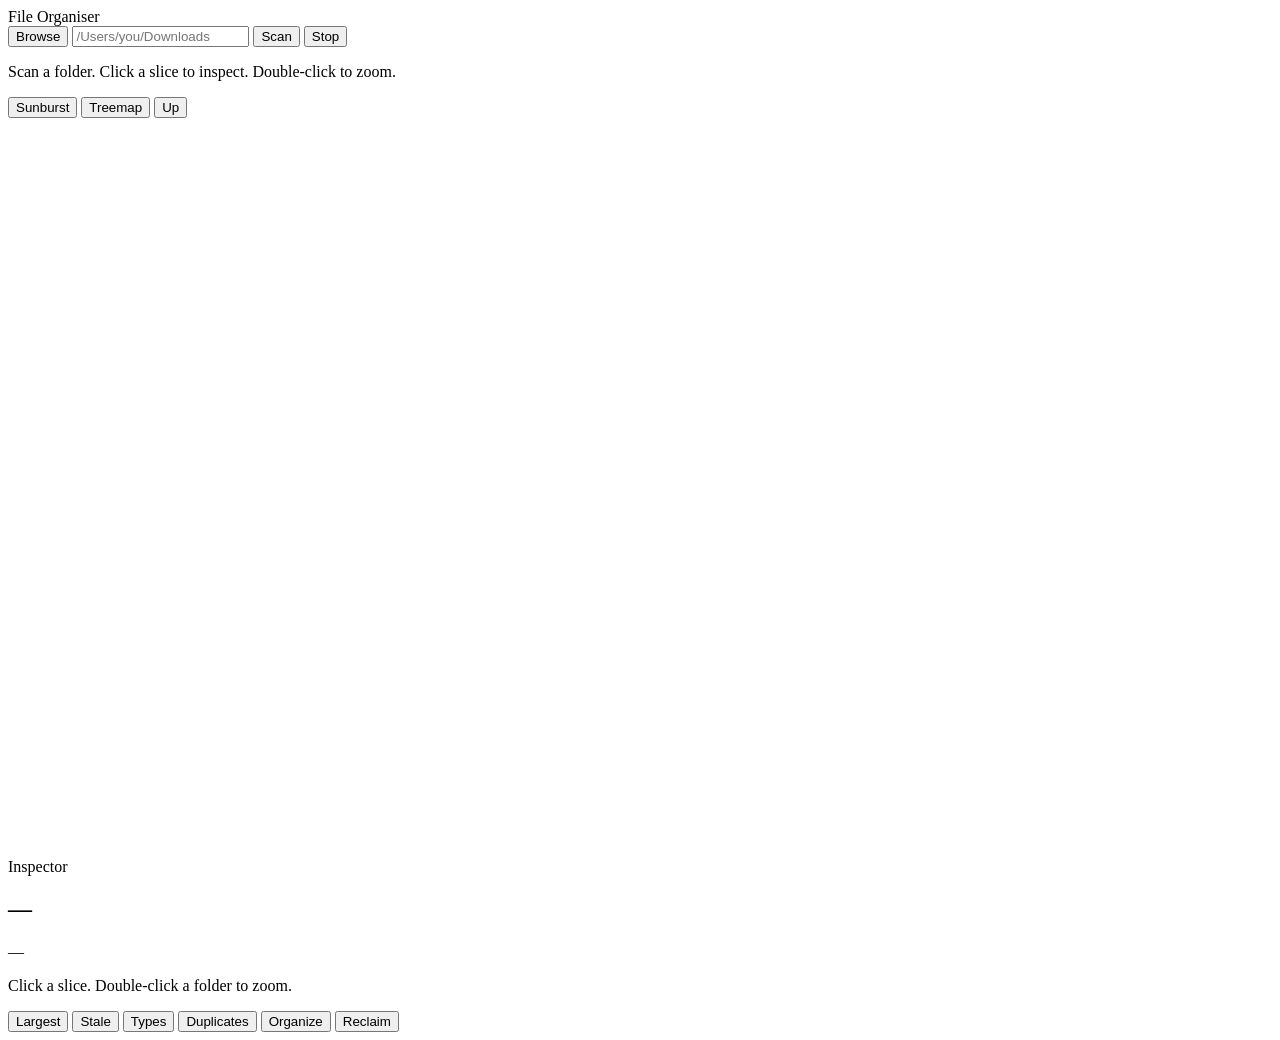
==== file_organiser/static/index.html @ 5080807b "feat: 3.0 — zoom, treemap, reclaim wizard, native Browse Sunburst and treemap, double-click to zoom," ====
<!doctype html>
<html lang="en">
  <head>
    <meta charset="utf-8" />
    <meta name="viewport" content="width=device-width, initial-scale=1" />
    <title>File Organiser</title>
    <link rel="stylesheet" href="/app.css" />
  </head>
  <body>
    <header class="top">
      <div class="brand"><span class="mark"></span>File Organiser</div>
      <form class="pathbar" id="path-form">
        <button class="btn ghost" type="button" id="browse">Browse</button>
        <input id="path" type="text" spellcheck="false" placeholder="/Users/you/Downloads" />
        <button class="btn" type="submit">Scan</button>
        <button class="btn ghost" type="button" id="cancel">Stop</button>
      </form>
      <p class="status" id="status">Scan a folder. Click a slice to inspect. Double-click to zoom.</p>
    </header>
    <div class="progress" id="progress" hidden><i id="pbar"></i></div>
    <div class="shell">
      <aside class="rail" id="roots"></aside>
      <section class="stage">
        <div class="tools">
          <button type="button" class="btn ghost" id="view-sun" data-view="sun">Sunburst</button>
          <button type="button" class="btn ghost" id="view-tree" data-view="tree">Treemap</button>
          <button type="button" class="btn ghost" id="zoom-out">Up</button>
        </div>
        <canvas id="sun" width="720" height="720" aria-label="Disk map"></canvas>
        <p class="crumb" id="crumb"></p>
        <div class="tip" id="tip" hidden></div>
      </section>
      <aside class="inspect" id="inspect">
        <p class="eyebrow">Inspector</p>
        <h2 id="i-name">—</h2>
        <p class="size" id="i-size">—</p>
        <p class="meta" id="i-meta">Click a slice. Double-click a folder to zoom.</p>
        <div class="vol" id="vol" hidden></div>
        <div class="waste" id="waste" hidden></div>
        <div class="cta" id="i-actions" hidden>
          <button class="btn ghost" type="button" id="reveal">Reveal</button>
          <button class="btn ghost" type="button" id="copy">Copy path</button>
          <button class="btn danger" type="button" id="trash">Trash</button>
          <button class="btn ghost" type="button" id="why">Why</button>
        </div>
        <pre class="why" id="i-why" hidden></pre>
      </aside>
    </div>
    <section class="dock">
      <nav class="tabs" id="tabs">
        <button type="button" data-tab="largest" class="on">Largest</button>
        <button type="button" data-tab="stale">Stale</button>
        <button type="button" data-tab="cats">Types</button>
        <button type="button" data-tab="dupes">Duplicates</button>
        <button type="button" data-tab="plan">Organize</button>
        <button type="button" data-tab="reclaim">Reclaim</button>
      </nav>
      <div class="tab on" id="tab-largest"></div>
      <div class="tab" id="tab-stale"></div>
      <div class="tab" id="tab-cats"></div>
      <div class="tab" id="tab-dupes"></div>
      <div class="tab" id="tab-plan"></div>
      <div class="tab" id="tab-reclaim"></div>
    </section>
    <script src="/sunburst.js"></script>
    <script src="/app.js"></script>
  </body>
</html>
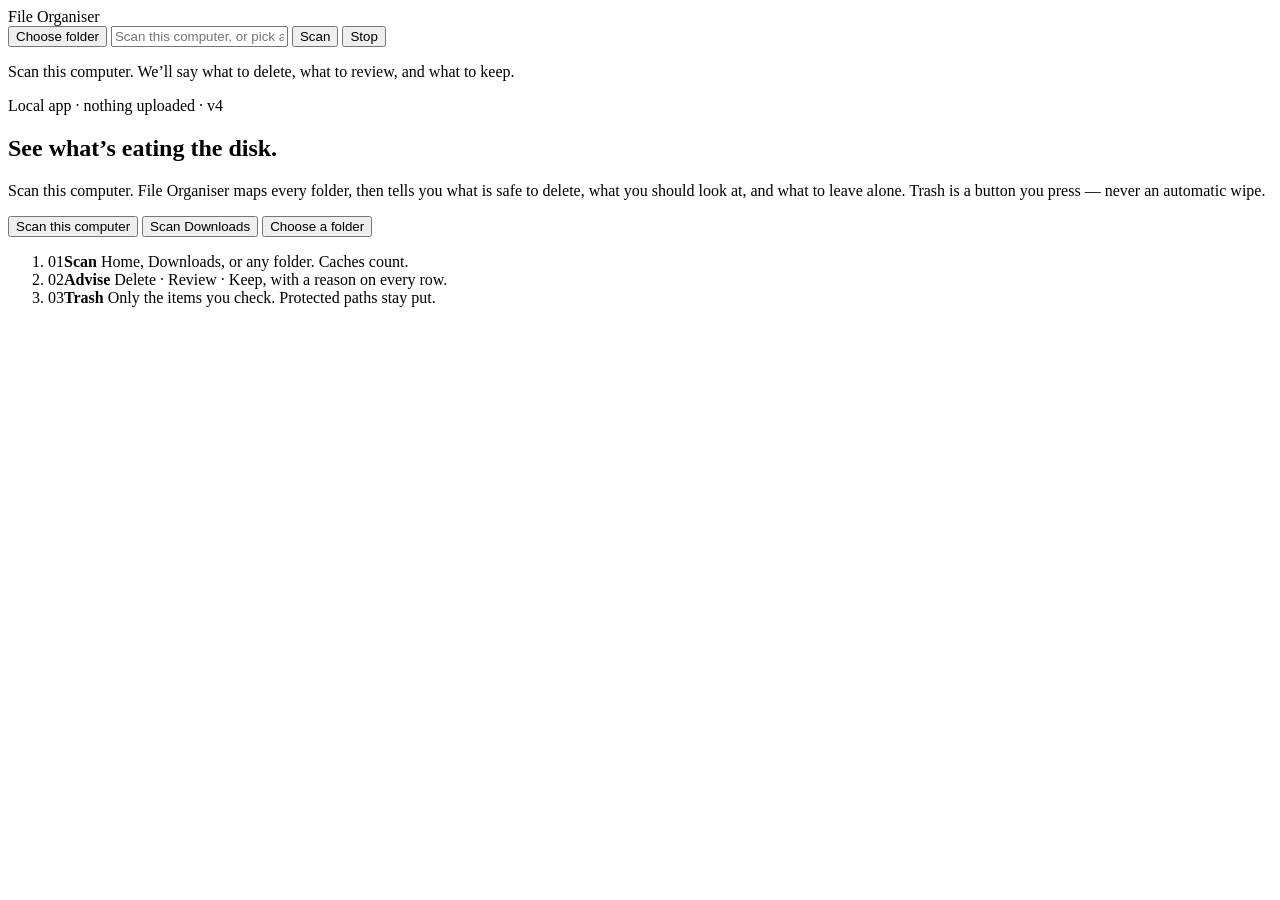
==== commit bfece666: "feat: 4.0 — full desktop app that says what to delete Open with no arguments (double-click or python" ====
--- a/file_organiser/static/index.html
+++ b/file_organiser/static/index.html
@@ -10,58 +10,113 @@
     <header class="top">
       <div class="brand"><span class="mark"></span>File Organiser</div>
       <form class="pathbar" id="path-form">
-        <button class="btn ghost" type="button" id="browse">Browse</button>
-        <input id="path" type="text" spellcheck="false" placeholder="/Users/you/Downloads" />
+        <button class="btn ghost" type="button" id="browse">Choose folder</button>
+        <input id="path" type="text" spellcheck="false" placeholder="Scan this computer, or pick a folder" />
         <button class="btn" type="submit">Scan</button>
         <button class="btn ghost" type="button" id="cancel">Stop</button>
       </form>
-      <p class="status" id="status">Scan a folder. Click a slice to inspect. Double-click to zoom.</p>
+      <p class="status" id="status">Scan this computer. We’ll say what to delete, what to review, and what to keep.</p>
     </header>
     <div class="progress" id="progress" hidden><i id="pbar"></i></div>
-    <div class="shell">
-      <aside class="rail" id="roots"></aside>
-      <section class="stage">
-        <div class="tools">
-          <button type="button" class="btn ghost" id="view-sun" data-view="sun">Sunburst</button>
-          <button type="button" class="btn ghost" id="view-tree" data-view="tree">Treemap</button>
-          <button type="button" class="btn ghost" id="zoom-out">Up</button>
+
+    <section class="welcome" id="welcome">
+      <p class="eyebrow">Local app · nothing uploaded · v4</p>
+      <h1>See what’s eating the disk.</h1>
+      <p class="lede">
+        Scan this computer. File Organiser maps every folder, then tells you
+        what is safe to delete, what you should look at, and what to leave alone.
+        Trash is a button you press — never an automatic wipe.
+      </p>
+      <p class="hero-actions">
+        <button class="btn" type="button" id="scan-computer">Scan this computer</button>
+        <button class="btn ghost" type="button" id="scan-downloads">Scan Downloads</button>
+        <button class="btn ghost" type="button" id="welcome-browse">Choose a folder</button>
+      </p>
+      <ol class="steps">
+        <li><span>01</span><strong>Scan</strong> Home, Downloads, or any folder. Caches count.</li>
+        <li><span>02</span><strong>Advise</strong> Delete · Review · Keep, with a reason on every row.</li>
+        <li><span>03</span><strong>Trash</strong> Only the items you check. Protected paths stay put.</li>
+      </ol>
+    </section>
+
+    <div class="workspace" id="workspace" hidden>
+      <div class="shell">
+        <aside class="rail" id="roots"></aside>
+        <section class="stage">
+          <div class="tools">
+            <button type="button" class="btn ghost" id="view-sun" data-view="sun">Sunburst</button>
+            <button type="button" class="btn ghost" id="view-tree" data-view="tree">Treemap</button>
+            <button type="button" class="btn ghost" id="zoom-out">Up</button>
+          </div>
+          <canvas id="sun" width="720" height="720" aria-label="Disk map"></canvas>
+          <p class="crumb" id="crumb"></p>
+          <div class="tip" id="tip" hidden></div>
+        </section>
+        <aside class="inspect" id="inspect">
+          <p class="eyebrow">Inspector</p>
+          <h2 id="i-name">—</h2>
+          <p class="size" id="i-size">—</p>
+          <p class="meta" id="i-meta">Click a slice. Double-click a folder to zoom.</p>
+          <div class="vol" id="vol" hidden></div>
+          <div class="waste" id="waste" hidden></div>
+          <div class="cta" id="i-actions" hidden>
+            <button class="btn ghost" type="button" id="reveal">Reveal</button>
+            <button class="btn ghost" type="button" id="copy">Copy path</button>
+            <button class="btn danger" type="button" id="trash">Trash</button>
+            <button class="btn ghost" type="button" id="why">Why</button>
+          </div>
+          <pre class="why" id="i-why" hidden></pre>
+        </aside>
+      </div>
+
+      <section class="board" id="board">
+        <header class="board-head">
+          <div>
+            <p class="eyebrow">Advice</p>
+            <h2 id="headline">What to delete, what to keep</h2>
+          </div>
+          <p class="board-note">Checked items on Delete go to Trash. Review never auto-deletes. Keep is locked.</p>
+        </header>
+        <div class="cols">
+          <article class="col delete" id="col-delete">
+            <h3>Delete</h3>
+            <p class="sum" id="sum-delete">—</p>
+            <p class="hint">Caches, junk, old installers. Regenerable or leftover.</p>
+            <div class="list" id="list-delete"></div>
+            <button class="btn danger" type="button" id="trash-checked">Trash checked</button>
+          </article>
+          <article class="col review" id="col-review">
+            <h3>Review</h3>
+            <p class="sum" id="sum-review">—</p>
+            <p class="hint">Large, stale, or duplicate. Open it before you trash it.</p>
+            <div class="list" id="list-review"></div>
+          </article>
+          <article class="col keep" id="col-keep">
+            <h3>Keep</h3>
+            <p class="sum" id="sum-keep">—</p>
+            <p class="hint">Photos, documents, code, keys. We will not trash these.</p>
+            <div class="list" id="list-keep"></div>
+          </article>
         </div>
-        <canvas id="sun" width="720" height="720" aria-label="Disk map"></canvas>
-        <p class="crumb" id="crumb"></p>
-        <div class="tip" id="tip" hidden></div>
       </section>
-      <aside class="inspect" id="inspect">
-        <p class="eyebrow">Inspector</p>
-        <h2 id="i-name">—</h2>
-        <p class="size" id="i-size">—</p>
-        <p class="meta" id="i-meta">Click a slice. Double-click a folder to zoom.</p>
-        <div class="vol" id="vol" hidden></div>
-        <div class="waste" id="waste" hidden></div>
-        <div class="cta" id="i-actions" hidden>
-          <button class="btn ghost" type="button" id="reveal">Reveal</button>
-          <button class="btn ghost" type="button" id="copy">Copy path</button>
-          <button class="btn danger" type="button" id="trash">Trash</button>
-          <button class="btn ghost" type="button" id="why">Why</button>
-        </div>
-        <pre class="why" id="i-why" hidden></pre>
-      </aside>
+
+      <section class="dock">
+        <nav class="tabs" id="tabs">
+          <button type="button" data-tab="largest">Largest</button>
+          <button type="button" data-tab="stale">Stale</button>
+          <button type="button" data-tab="cats">Types</button>
+          <button type="button" data-tab="dupes">Duplicates</button>
+          <button type="button" data-tab="plan">Organize</button>
+          <button type="button" data-tab="reclaim">Reclaim</button>
+        </nav>
+        <div class="tab on" id="tab-largest"></div>
+        <div class="tab" id="tab-stale"></div>
+        <div class="tab" id="tab-cats"></div>
+        <div class="tab" id="tab-dupes"></div>
+        <div class="tab" id="tab-plan"></div>
+        <div class="tab" id="tab-reclaim"></div>
+      </section>
     </div>
-    <section class="dock">
-      <nav class="tabs" id="tabs">
-        <button type="button" data-tab="largest" class="on">Largest</button>
-        <button type="button" data-tab="stale">Stale</button>
-        <button type="button" data-tab="cats">Types</button>
-        <button type="button" data-tab="dupes">Duplicates</button>
-        <button type="button" data-tab="plan">Organize</button>
-        <button type="button" data-tab="reclaim">Reclaim</button>
-      </nav>
-      <div class="tab on" id="tab-largest"></div>
-      <div class="tab" id="tab-stale"></div>
-      <div class="tab" id="tab-cats"></div>
-      <div class="tab" id="tab-dupes"></div>
-      <div class="tab" id="tab-plan"></div>
-      <div class="tab" id="tab-reclaim"></div>
-    </section>
     <script src="/sunburst.js"></script>
     <script src="/app.js"></script>
   </body>
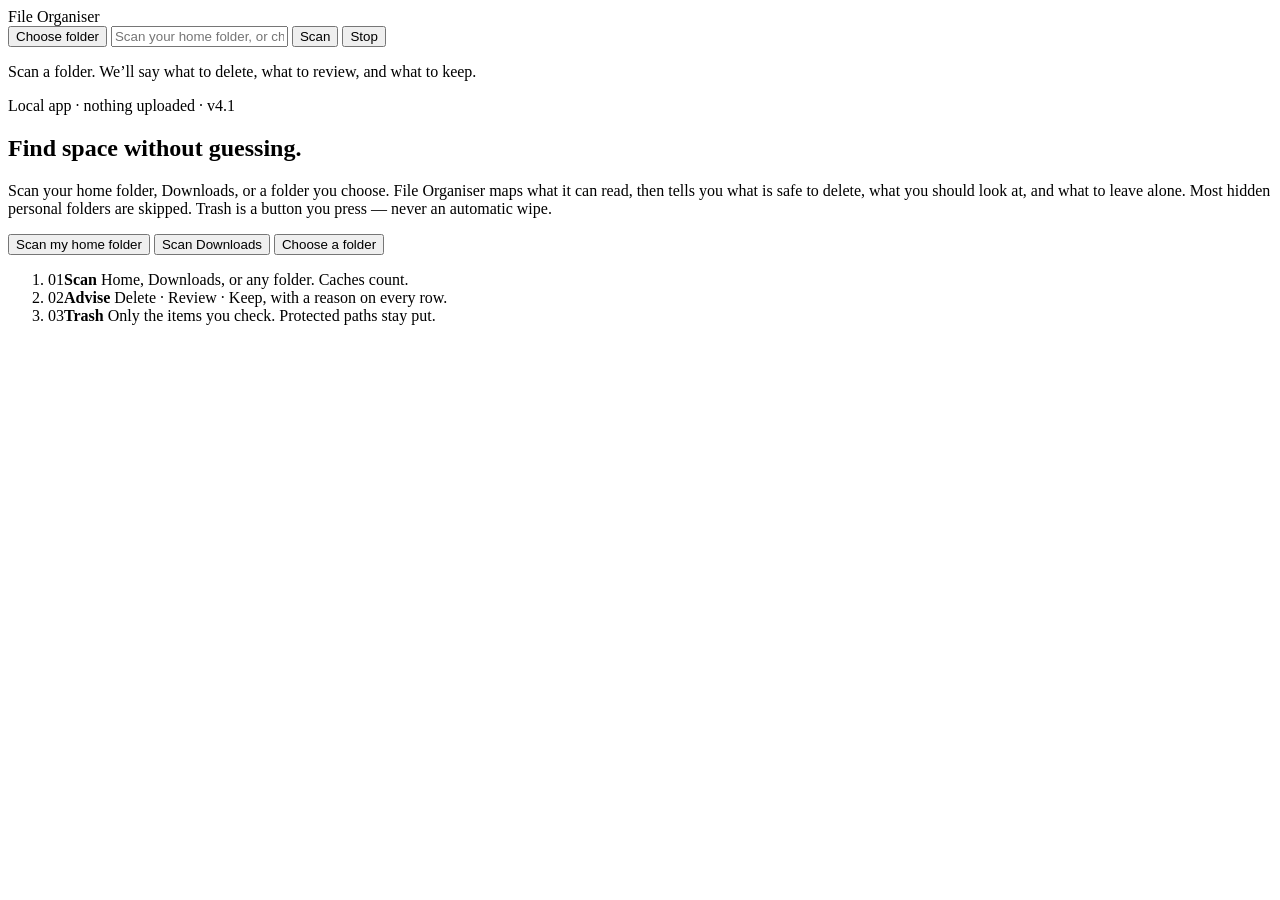
==== commit c4e0f3ff: "feat: prepare File Organiser 4.1 commercial launch" ====
--- a/file_organiser/static/index.html
+++ b/file_organiser/static/index.html
@@ -3,7 +3,8 @@
   <head>
     <meta charset="utf-8" />
     <meta name="viewport" content="width=device-width, initial-scale=1" />
-    <title>File Organiser</title>
+    <meta name="file-organiser-session" content="__FILE_ORGANISER_TOKEN__" />
+    <title>File Organiser — private cleanup advice</title>
     <link rel="stylesheet" href="/app.css" />
   </head>
   <body>
@@ -11,24 +12,24 @@
       <div class="brand"><span class="mark"></span>File Organiser</div>
       <form class="pathbar" id="path-form">
         <button class="btn ghost" type="button" id="browse">Choose folder</button>
-        <input id="path" type="text" spellcheck="false" placeholder="Scan this computer, or pick a folder" />
+        <input id="path" type="text" spellcheck="false" placeholder="Scan your home folder, or choose another folder" />
         <button class="btn" type="submit">Scan</button>
         <button class="btn ghost" type="button" id="cancel">Stop</button>
       </form>
-      <p class="status" id="status">Scan this computer. We’ll say what to delete, what to review, and what to keep.</p>
+      <p class="status" id="status">Scan a folder. We’ll say what to delete, what to review, and what to keep.</p>
     </header>
     <div class="progress" id="progress" hidden><i id="pbar"></i></div>
 
     <section class="welcome" id="welcome">
-      <p class="eyebrow">Local app · nothing uploaded · v4</p>
-      <h1>See what’s eating the disk.</h1>
+      <p class="eyebrow">Local app · nothing uploaded · v4.1</p>
+      <h1>Find space without guessing.</h1>
       <p class="lede">
-        Scan this computer. File Organiser maps every folder, then tells you
+        Scan your home folder, Downloads, or a folder you choose. File Organiser maps what it can read, then tells you
         what is safe to delete, what you should look at, and what to leave alone.
-        Trash is a button you press — never an automatic wipe.
+        Most hidden personal folders are skipped. Trash is a button you press — never an automatic wipe.
       </p>
       <p class="hero-actions">
-        <button class="btn" type="button" id="scan-computer">Scan this computer</button>
+        <button class="btn" type="button" id="scan-computer">Scan my home folder</button>
         <button class="btn ghost" type="button" id="scan-downloads">Scan Downloads</button>
         <button class="btn ghost" type="button" id="welcome-browse">Choose a folder</button>
       </p>
@@ -75,7 +76,11 @@
             <p class="eyebrow">Advice</p>
             <h2 id="headline">What to delete, what to keep</h2>
           </div>
-          <p class="board-note">Checked items on Delete go to Trash. Review never auto-deletes. Keep is locked.</p>
+          <div class="board-actions">
+            <button class="btn ghost" type="button" id="export-json">Export JSON</button>
+            <button class="btn ghost" type="button" id="export-csv">Export CSV</button>
+            <p class="board-note">Checked items on Delete go to Trash. Review and Keep are locked in the app.</p>
+          </div>
         </header>
         <div class="cols">
           <article class="col delete" id="col-delete">
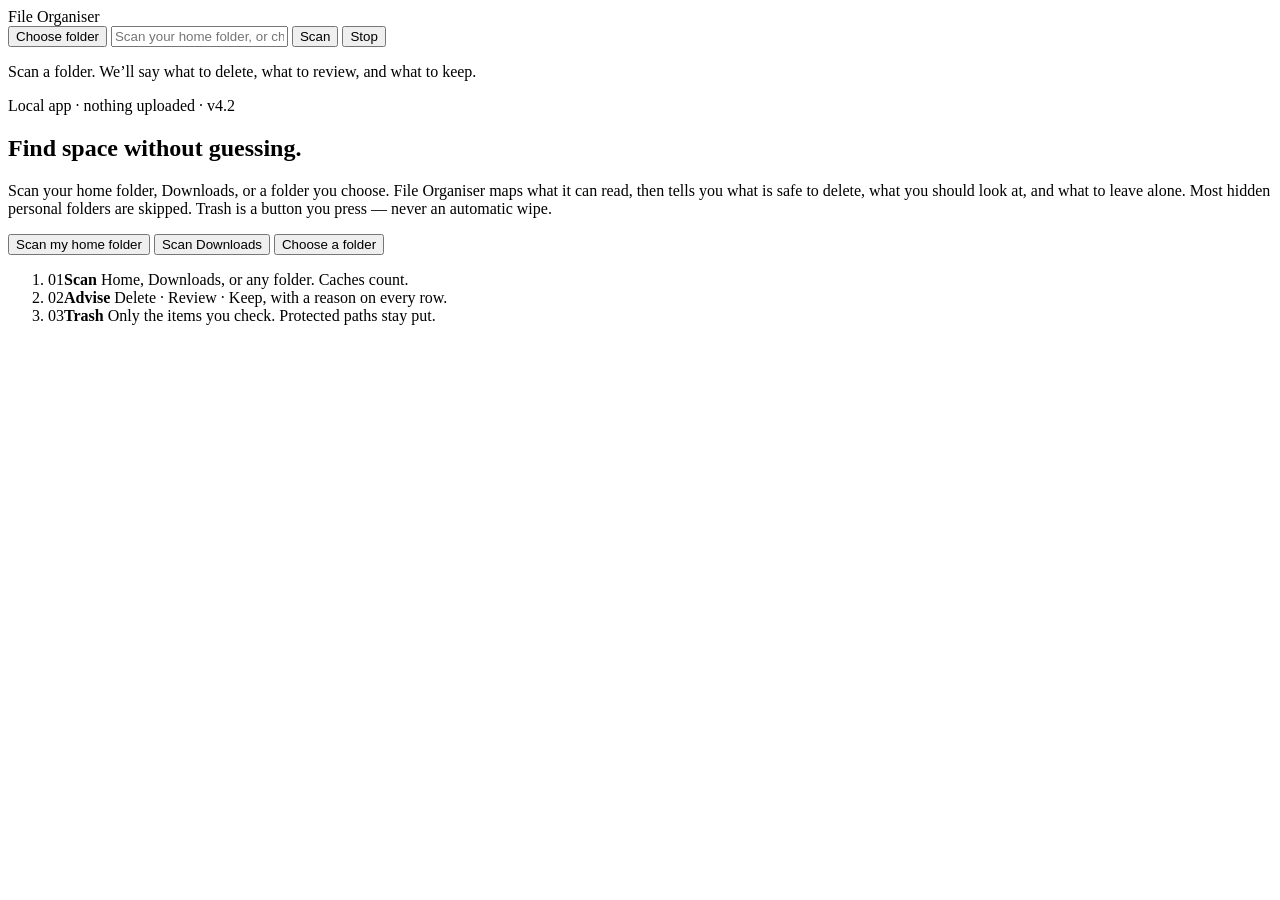
==== commit 196ddffb: "feat: add verified desktop organize transactions" ====
--- a/file_organiser/static/index.html
+++ b/file_organiser/static/index.html
@@ -21,7 +21,7 @@
     <div class="progress" id="progress" hidden><i id="pbar"></i></div>
 
     <section class="welcome" id="welcome">
-      <p class="eyebrow">Local app · nothing uploaded · v4.1</p>
+      <p class="eyebrow">Local app · nothing uploaded · v4.2</p>
       <h1>Find space without guessing.</h1>
       <p class="lede">
         Scan your home folder, Downloads, or a folder you choose. File Organiser maps what it can read, then tells you
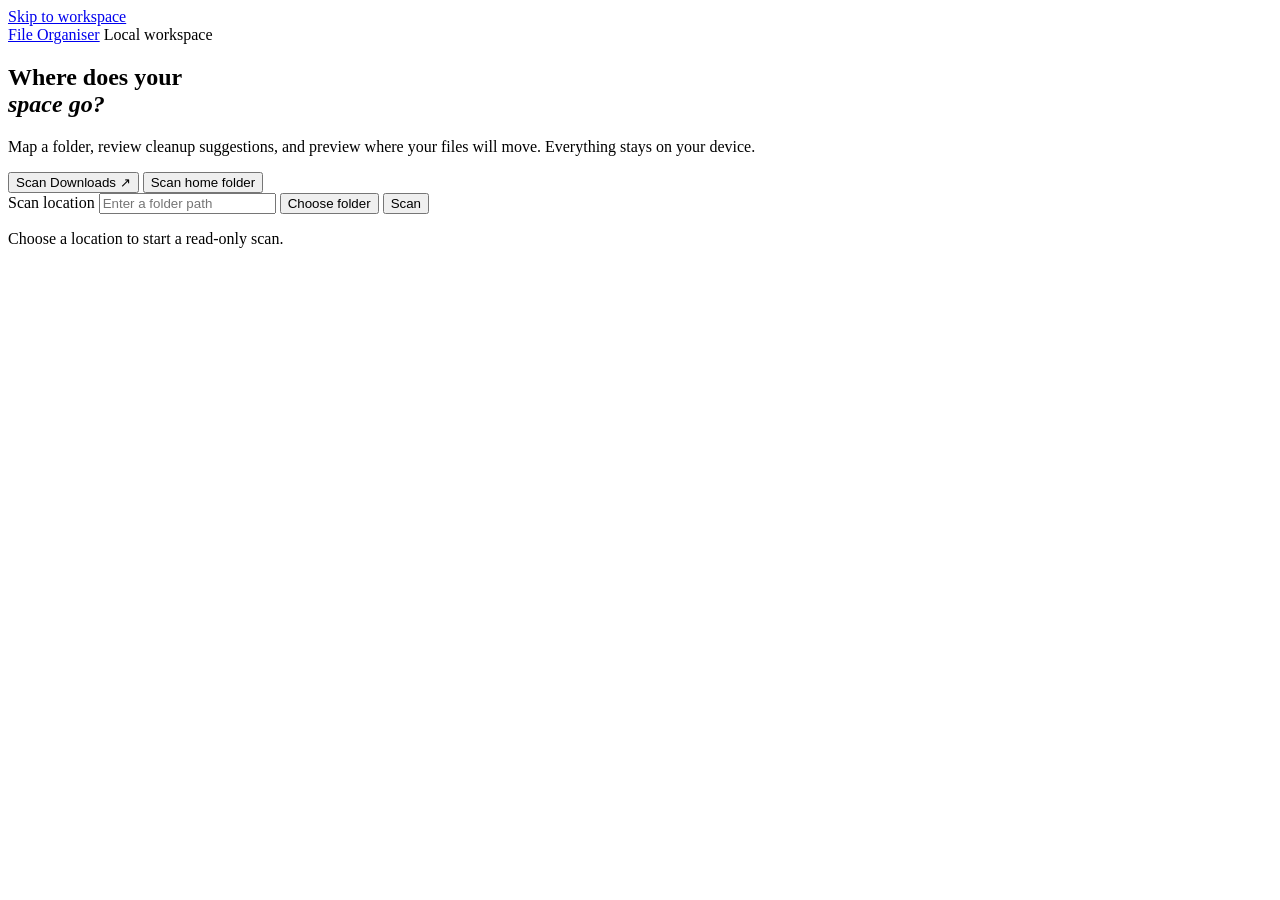
==== commit 6c3a103e: "Improve the desktop scan, cleanup review and organise workflows" ====
--- a/file_organiser/static/index.html
+++ b/file_organiser/static/index.html
@@ -1,128 +1,96 @@
 <!doctype html>
 <html lang="en">
-  <head>
-    <meta charset="utf-8" />
-    <meta name="viewport" content="width=device-width, initial-scale=1" />
-    <meta name="file-organiser-session" content="__FILE_ORGANISER_TOKEN__" />
-    <title>File Organiser — private cleanup advice</title>
-    <link rel="stylesheet" href="/app.css" />
-  </head>
-  <body>
-    <header class="top">
-      <div class="brand"><span class="mark"></span>File Organiser</div>
-      <form class="pathbar" id="path-form">
-        <button class="btn ghost" type="button" id="browse">Choose folder</button>
-        <input id="path" type="text" spellcheck="false" placeholder="Scan your home folder, or choose another folder" />
-        <button class="btn" type="submit">Scan</button>
-        <button class="btn ghost" type="button" id="cancel">Stop</button>
-      </form>
-      <p class="status" id="status">Scan a folder. We’ll say what to delete, what to review, and what to keep.</p>
-    </header>
-    <div class="progress" id="progress" hidden><i id="pbar"></i></div>
+<head>
+  <meta charset="utf-8">
+  <meta name="viewport" content="width=device-width, initial-scale=1">
+  <meta name="file-organiser-session" content="__FILE_ORGANISER_TOKEN__">
+  <title>File Organiser</title>
+  <link rel="icon" href="data:,">
+  <link rel="stylesheet" href="/app.css">
+</head>
+<body>
+  <a class="skip-link" href="#main">Skip to workspace</a>
+  <header class="top"><div class="top-inner">
+    <a class="brand" href="#main"><span class="brand-mark" aria-hidden="true"></span> File Organiser</a>
+    <span class="local"><i></i> Local workspace</span>
+  </div></header>
+  <main id="main">
+    <section class="welcome" id="welcome" aria-labelledby="welcome-title">
+      <div>
+        <h1 id="welcome-title">Where does your<br><em>space go?</em></h1>
+        <p class="lede">Map a folder, review cleanup suggestions, and preview where your files will move. Everything stays on your device.</p>
+        <div class="hero-actions">
+          <button class="btn" type="button" id="scan-downloads">Scan Downloads <span aria-hidden="true">↗</span></button>
+          <button class="btn ghost" type="button" id="scan-computer">Scan home folder</button>
+        </div>
+      </div>
+      <div class="cover-art" aria-hidden="true"><div class="folder-back"></div><div class="sheet sheet-back"></div><div class="sheet sheet-front"></div><div class="folder-front"><i></i><i></i></div></div>
+    </section>
+    <form class="pathbar" id="path-form">
+      <label for="path">Scan location</label>
+      <input id="path" type="text" spellcheck="false" placeholder="Enter a folder path" required>
+      <button class="btn ghost" type="button" id="browse">Choose folder</button>
+      <button class="btn" type="submit">Scan</button>
+      <button class="btn ghost" type="button" id="cancel" hidden>Stop scan</button>
+    </form>
+    <div class="feedback"><p class="status" id="status" role="status">Choose a location to start a read-only scan.</p><button type="button" class="link-btn" id="retry" hidden>Retry scan</button></div>
+    <div class="progress" id="progress" role="progressbar" aria-label="Scanning folder" hidden><i></i></div>
+    <div class="rail" id="roots" aria-label="Quick scan locations"></div>
 
-    <section class="welcome" id="welcome">
-      <p class="eyebrow">Local app · nothing uploaded · v4.2</p>
-      <h1>Find space without guessing.</h1>
-      <p class="lede">
-        Scan your home folder, Downloads, or a folder you choose. File Organiser maps what it can read, then tells you
-        what is safe to delete, what you should look at, and what to leave alone.
-        Most hidden personal folders are skipped. Trash is a button you press — never an automatic wipe.
-      </p>
-      <p class="hero-actions">
-        <button class="btn" type="button" id="scan-computer">Scan my home folder</button>
-        <button class="btn ghost" type="button" id="scan-downloads">Scan Downloads</button>
-        <button class="btn ghost" type="button" id="welcome-browse">Choose a folder</button>
-      </p>
-      <ol class="steps">
-        <li><span>01</span><strong>Scan</strong> Home, Downloads, or any folder. Caches count.</li>
-        <li><span>02</span><strong>Advise</strong> Delete · Review · Keep, with a reason on every row.</li>
-        <li><span>03</span><strong>Trash</strong> Only the items you check. Protected paths stay put.</li>
-      </ol>
-    </section>
-
-    <div class="workspace" id="workspace" hidden>
-      <div class="shell">
-        <aside class="rail" id="roots"></aside>
-        <section class="stage">
-          <div class="tools">
-            <button type="button" class="btn ghost" id="view-sun" data-view="sun">Sunburst</button>
-            <button type="button" class="btn ghost" id="view-tree" data-view="tree">Treemap</button>
-            <button type="button" class="btn ghost" id="zoom-out">Up</button>
-          </div>
-          <canvas id="sun" width="720" height="720" aria-label="Disk map"></canvas>
-          <p class="crumb" id="crumb"></p>
-          <div class="tip" id="tip" hidden></div>
-        </section>
-        <aside class="inspect" id="inspect">
-          <p class="eyebrow">Inspector</p>
-          <h2 id="i-name">—</h2>
-          <p class="size" id="i-size">—</p>
-          <p class="meta" id="i-meta">Click a slice. Double-click a folder to zoom.</p>
-          <div class="vol" id="vol" hidden></div>
-          <div class="waste" id="waste" hidden></div>
+    <div id="workspace" hidden>
+      <div class="folder-heading"><div><p class="eyebrow">Folder overview</p><h1 id="folder-name"></h1><p id="folder-path" class="meta"></p></div><button type="button" class="btn ghost" id="rescan">↻ Rescan</button></div>
+      <p class="notice" id="coverage" hidden></p>
+      <div class="metrics">
+        <div><span>Scanned size</span><strong id="metric-size">—</strong><small id="metric-files"></small></div>
+        <div><span>Cleanup candidates</span><strong id="metric-delete">—</strong><small id="metric-delete-count"></small></div>
+        <div><span>Items to review</span><strong id="metric-review">—</strong><small id="metric-review-size"></small></div>
+        <div><span>Available on disk</span><strong id="metric-free">—</strong><small id="metric-volume"></small></div>
+      </div>
+      <nav class="sections" aria-label="Workspace sections"><a href="#storage">Storage map</a><a href="#board">Cleanup advice</a><a href="#dock">File tools</a></nav>
+      <section class="shell" id="storage" aria-label="Storage map and inspector">
+        <div class="map-card">
+          <div class="map-head"><h2>Storage map</h2><div class="tools">
+            <button type="button" class="btn ghost" id="view-sun" aria-pressed="true">Sunburst</button>
+            <button type="button" class="btn ghost" id="view-tree" aria-pressed="false">Treemap</button>
+          </div></div>
+          <div class="stage"><canvas id="sun" width="720" height="720" aria-label="Storage map. Use Folder contents below to inspect and open entries."></canvas><div class="tip" id="tip" hidden></div></div>
+          <div class="map-foot"><button class="btn ghost" id="zoom-out" type="button" disabled>↑ Up</button><p class="crumb" id="crumb"></p></div>
+        </div>
+        <aside class="inspect" id="inspect" tabindex="-1">
+          <p class="eyebrow">Inspector</p><h2 id="i-name">Selected item</h2><p class="size" id="i-size"></p><p class="meta" id="i-meta"></p>
           <div class="cta" id="i-actions" hidden>
             <button class="btn ghost" type="button" id="reveal">Reveal</button>
             <button class="btn ghost" type="button" id="copy">Copy path</button>
-            <button class="btn danger" type="button" id="trash">Trash</button>
-            <button class="btn ghost" type="button" id="why">Why</button>
-          </div>
-          <pre class="why" id="i-why" hidden></pre>
+            <button class="btn danger" type="button" id="trash">Move to Trash</button>
+            <button class="link-btn" type="button" id="why">Explain item</button>
+          </div><pre class="why" id="i-why" hidden></pre>
+          <p class="inspector-note">Select a segment to inspect it. Double-click a folder to zoom in, or use the folder contents below.</p>
         </aside>
-      </div>
-
-      <section class="board" id="board">
-        <header class="board-head">
-          <div>
-            <p class="eyebrow">Advice</p>
-            <h2 id="headline">What to delete, what to keep</h2>
-          </div>
-          <div class="board-actions">
-            <button class="btn ghost" type="button" id="export-json">Export JSON</button>
-            <button class="btn ghost" type="button" id="export-csv">Export CSV</button>
-            <p class="board-note">Checked items on Delete go to Trash. Review and Keep are locked in the app.</p>
-          </div>
-        </header>
+      </section>
+      <details class="contents"><summary>Folder contents</summary><div id="map-contents"></div></details>
+      <section class="board" id="board" aria-labelledby="advice-title">
+        <header class="section-head"><div><h2 id="advice-title">Cleanup advice</h2><p class="meta" id="headline"></p></div><div class="board-actions"><button class="btn ghost" type="button" id="export-json">Export JSON</button><button class="btn ghost" type="button" id="export-csv">Export CSV</button></div></header>
+        <div class="filters"><label>Search advice <input type="search" id="advice-search" placeholder="Name, path, or reason"></label><label>Sort by <select id="advice-sort"><option value="size-desc">Largest first</option><option value="size-asc">Smallest first</option><option value="name">Name A–Z</option></select></label><p class="meta" id="match-count" role="status"></p></div>
         <div class="cols">
-          <article class="col delete" id="col-delete">
-            <h3>Delete</h3>
-            <p class="sum" id="sum-delete">—</p>
-            <p class="hint">Caches, junk, old installers. Regenerable or leftover.</p>
-            <div class="list" id="list-delete"></div>
-            <button class="btn danger" type="button" id="trash-checked">Trash checked</button>
-          </article>
-          <article class="col review" id="col-review">
-            <h3>Review</h3>
-            <p class="sum" id="sum-review">—</p>
-            <p class="hint">Large, stale, or duplicate. Open it before you trash it.</p>
-            <div class="list" id="list-review"></div>
-          </article>
-          <article class="col keep" id="col-keep">
-            <h3>Keep</h3>
-            <p class="sum" id="sum-keep">—</p>
-            <p class="hint">Photos, documents, code, keys. We will not trash these.</p>
-            <div class="list" id="list-keep"></div>
-          </article>
+          <article class="col delete"><h3>Delete</h3><p class="sum" id="sum-delete"></p><p class="hint">Known caches and junk. Select the items you recognise.</p><div class="list" id="list-delete"></div></article>
+          <article class="col review"><h3>Review</h3><p class="sum" id="sum-review"></p><p class="hint">Large, old, or ambiguous items to inspect.</p><div class="list" id="list-review"></div></article>
+          <article class="col keep"><h3>Keep</h3><p class="sum" id="sum-keep"></p><p class="hint">Personal files and protected locations.</p><div class="list" id="list-keep"></div></article>
         </div>
+        <div class="selection"><div><strong id="selection-count" role="status">Nothing selected</strong><button type="button" class="link-btn" id="clear-selection" disabled>Clear selection</button></div><button class="btn danger" type="button" id="trash-checked" disabled>Review selected items</button></div>
       </section>
-
-      <section class="dock">
-        <nav class="tabs" id="tabs">
-          <button type="button" data-tab="largest">Largest</button>
-          <button type="button" data-tab="stale">Stale</button>
-          <button type="button" data-tab="cats">Types</button>
-          <button type="button" data-tab="dupes">Duplicates</button>
-          <button type="button" data-tab="plan">Organize</button>
-          <button type="button" data-tab="reclaim">Reclaim</button>
+      <section class="dock" id="dock" aria-labelledby="tools-title"><h2 id="tools-title">File tools</h2>
+        <nav class="tabs" id="tabs" aria-label="File tools">
+          <button type="button" data-tab="largest" class="on">Largest files</button><button type="button" data-tab="stale">Older files</button>
+          <button type="button" data-tab="cats">File types</button><button type="button" data-tab="dupes">Duplicates</button>
+          <button type="button" data-tab="clutter">Clutter audit</button><button type="button" data-tab="plan">Organise</button><button type="button" data-tab="reclaim">Space estimates</button>
         </nav>
-        <div class="tab on" id="tab-largest"></div>
-        <div class="tab" id="tab-stale"></div>
-        <div class="tab" id="tab-cats"></div>
-        <div class="tab" id="tab-dupes"></div>
-        <div class="tab" id="tab-plan"></div>
-        <div class="tab" id="tab-reclaim"></div>
+        <div class="tab on" id="tab-largest"></div><div class="tab" id="tab-stale"></div><div class="tab" id="tab-cats"></div><div class="tab" id="tab-dupes"></div><div class="tab" id="tab-clutter"></div><div class="tab" id="tab-plan"></div><div class="tab" id="tab-reclaim"></div>
       </section>
     </div>
-    <script src="/sunburst.js"></script>
-    <script src="/app.js"></script>
-  </body>
+  </main>
+  <dialog id="trash-dialog" aria-labelledby="trash-title"><form method="dialog"><h2 id="trash-title">Move selected items to Trash?</h2><p class="meta" id="trash-summary"></p><ul id="trash-paths"></ul><div class="dialog-actions"><button class="btn ghost" value="cancel" autofocus>Cancel</button><button class="btn danger" value="confirm">Move to Trash</button></div></form></dialog>
+  <script src="/sunburst.js"></script>
+  <script src="/workspace.js"></script>
+  <script src="/app.js"></script>
+</body>
 </html>
